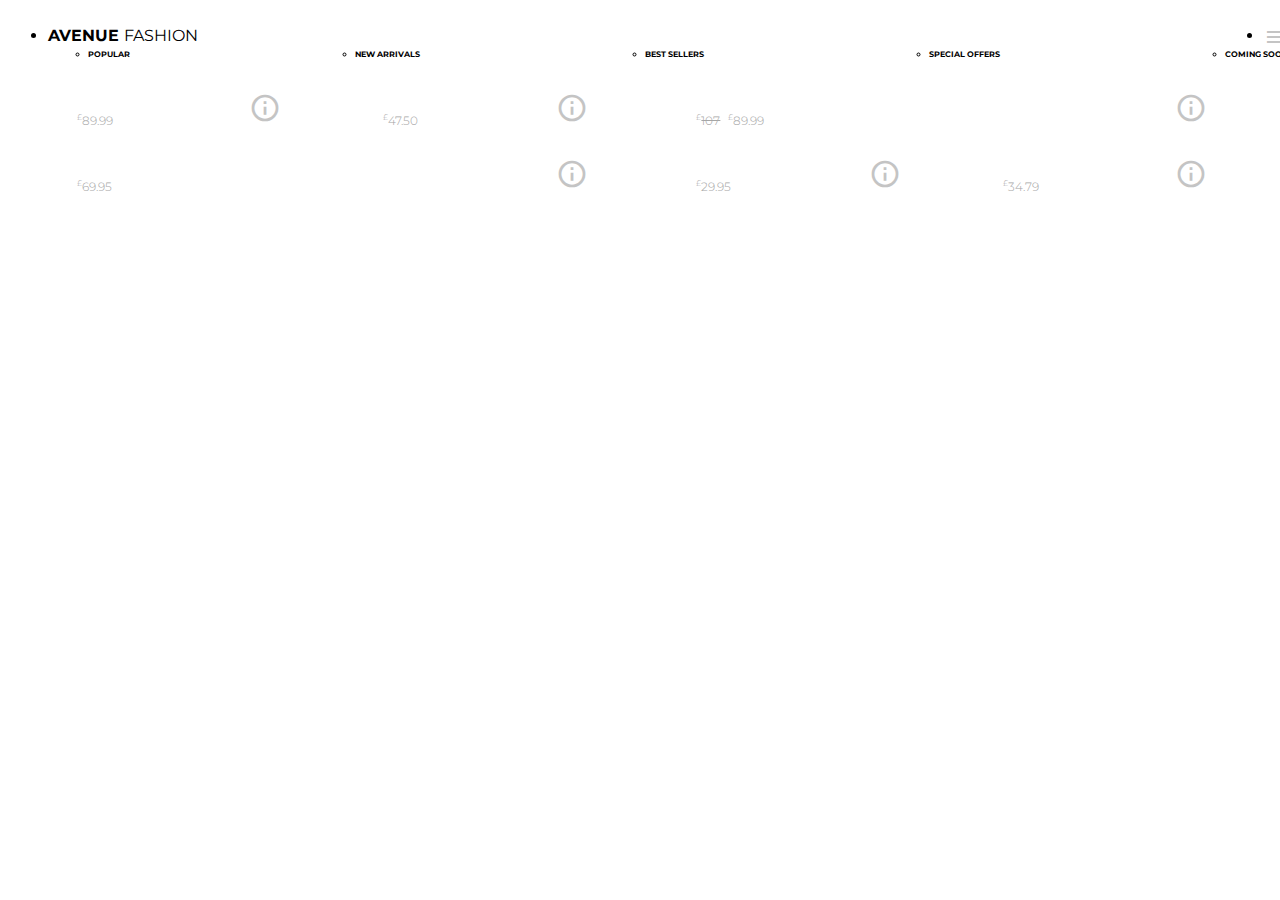
==== index.html @ 5ac28a59 "end of wednesday" ====
<!DOCTYPE html>
<html>

    <head>
        <meta charset="utf-8">
        <title>Responsive Navigation</title>
        <meta name="description" content="">
        <meta name="viewport" content="width=device-width, initial-scale=1">
        <link href="https://fonts.googleapis.com/css?family=Montserrat:300,400,700" rel="stylesheet"> 
        <link href="https://fonts.googleapis.com/icon?family=Material+Icons"
      rel="stylesheet">
        <link rel="stylesheet" href="css/normalize.css">
        <link rel="stylesheet" href="css/utils.css">
        <link rel="stylesheet" href="css/styles.css">
       
      </head>

    <body> 
      <nav class="control-strip">
             <ul class="icon-view">
               <li class="company-name">AVENUE <span>FASHION</span></li>
               <li><i class="material-icons">menu</i></li>
               <ul class="icon-view-links">
                 <li>POPULAR</li>
                 <li>NEW ARRIVALS</li>
                 <li>BEST SELLERS</li>
                 <li>SPECIAL OFFERS</li>
                 <li>COMING SOON</li>
               </ul>
             </ul>

             <ul class="list-view">
               <li class="company-name">AVENUE <span>FASHION</span></li>
               <li>MENS</li>
               <li>WOMENS</li>
               <li>THE BRANDS</li>
               <li>LOCAL STORES</li>
               <li>LOOK BOOK</li>
             </ul>
      </nav>

    
         
<main>
       
  
        <div class="feature-layout">
          <div class="feature">
            <aside class="grid-cell">
              <figure>
                
                <img src="img/small-4.jpg" alt="">
                <figcaption class="icons">
                  <p><span class="item-pound-sign">£</span>89.99</p>
                  <i class="material-icons">info_outline</i>

                </figcaption>
              </figure>
            </aside>
        
            <aside class="grid-cell">
              <figure>
                <img src="img/small-3.jpg" alt="">
                <figcaption class="icons">
                  <p><span class="item-pound-sign" >£</span>47.50</p>
                  <i class="material-icons">info_outline</i>
                </figcaption>
              </figure>
            </aside>
        
            <aside class="grid-cell x2">
              <figure>
                <img src="img/large-2.jpg" alt="">
                <figcaption class="icons">
                  <p><span class="item-pound-sign">£</span>69.95</p>
                  <i class="material-icons">info_outline</i>
                </figcaption>
              </figure>
            </aside>
          </div>

          <div class="feature">
            <aside class="grid-cell x2">
              <figure>
                <img src="img/large-1.jpg" alt="">
                <figcaption class="icons">
                  <p><span class="item-pound-sign">£</span><span class="item-strike-out">107</span><span class="item-pound-sign">£</span>89.99</p>
                  <i class="material-icons">info_outline</i>
                </figcaption>
              </figure>
            </aside>
              <aside class="grid-cell">
                <figure>
                  <img src="img/small-1.jpg" alt="">
                  <figcaption class="icons">
                    <p><span class="item-pound-sign">£</span>29.95</p>
                    <i class="material-icons">info_outline</i>
                  </figcaption>
                </figure>
              </aside>
          
              <aside class="grid-cell">
                <figure>
                  <img src="img/small-2.jpg" alt="">
                  <figcaption class="icons">
                    <p><span class="item-pound-sign">£</span>34.79</p>
                    <i class="material-icons">info_outline</i>
                  </figcaption>
                </figure>
              </aside>
          
            </div>
          
        </div>
</main>
<footer class="footer-grid">
  
  



</footer>
       
</body>

</html>
---- css/styles.css ----
body{
      font-size:100%;
      font-family: 'Montserrat', -apple-system,BlinkMacSystemFont,"Segoe UI",Roboto,Oxygen-Sans,Ubuntu,Cantarell,"Helvetica Neue",sans-serif;

      line-height: 1.5;
      height: 100%;

    
}
 /*
******************************************************************
                    TYPOGRAPHY
******************************************************************
*/
 
.material-icons{
    line-height: 0;
    vertical-align:middle;
    color:#c4c4c4;
}
 
 /*
******************************************************************
                           CONTROLS
******************************************************************
*/
.control-strip{
    position: fixed;
    top:0;
    left:0;
    width:100%;
    background-color:#fff;
    padding:0.5em;
    min-width:320px;
    z-index: 99999;
    user-select: none;
    border-bottom: 1 solid #000;
    font-weight: 700;
}
.icon-view{
    display:flex;
    justify-content: space-between;
    flex-wrap: wrap;

}
.icon-view-links{
    display: flex;
    justify-content: space-between;
    font-size: 0.5rem;
    width: 100%;

}
.icon-view-links li:hover{
    color:#00c8c8;
}
.company-name span{
    font-weight: 400;
}


.list-view{
    display:none;
}

 


 
 /*
******************************************************************
                       CSS GRID LAYOUT BASICS
******************************************************************
*/
main{
    padding:4rem 0.25rem;
}

.feature{
    display: grid;
    grid-template-columns: repeat(2 1fr);
    grid-column-gap: 0.625rem;
    grid-row-gap: 0.625rem;
    grid-row: auto auto;
    padding-bottom: 0.625rem;
    
}
.feature img{
    width:100%;
}

.grid-cell figure{
    position: relative;
}
.icons i{
    position: absolute;
    padding: 1.25rem 0.25rem;
    right:0%;
    top:0%;
    font-size: 2rem;
}
.icons p{
    position: absolute;
    top:0%;
    left:0%;
    padding: 0.70rem 0.5rem;
    color: #a6a6a6;
    font-size: 0.75rem;
    font-weight: 300;
}
.item-pound-sign{
    vertical-align: super;
    font-size: 0.5rem;
}
.item-strike-out{
    text-decoration: line-through;
    margin-right: .5rem;
}

.x2{
    grid-column:span 2;
}



@media (min-width: 680px ){
    .feature-layout{
        display:flex;
        justify-content: space-evenly;
    }
    .feature{
        flex: 0 1 48%;
        padding-bottom: 0;
    }
}
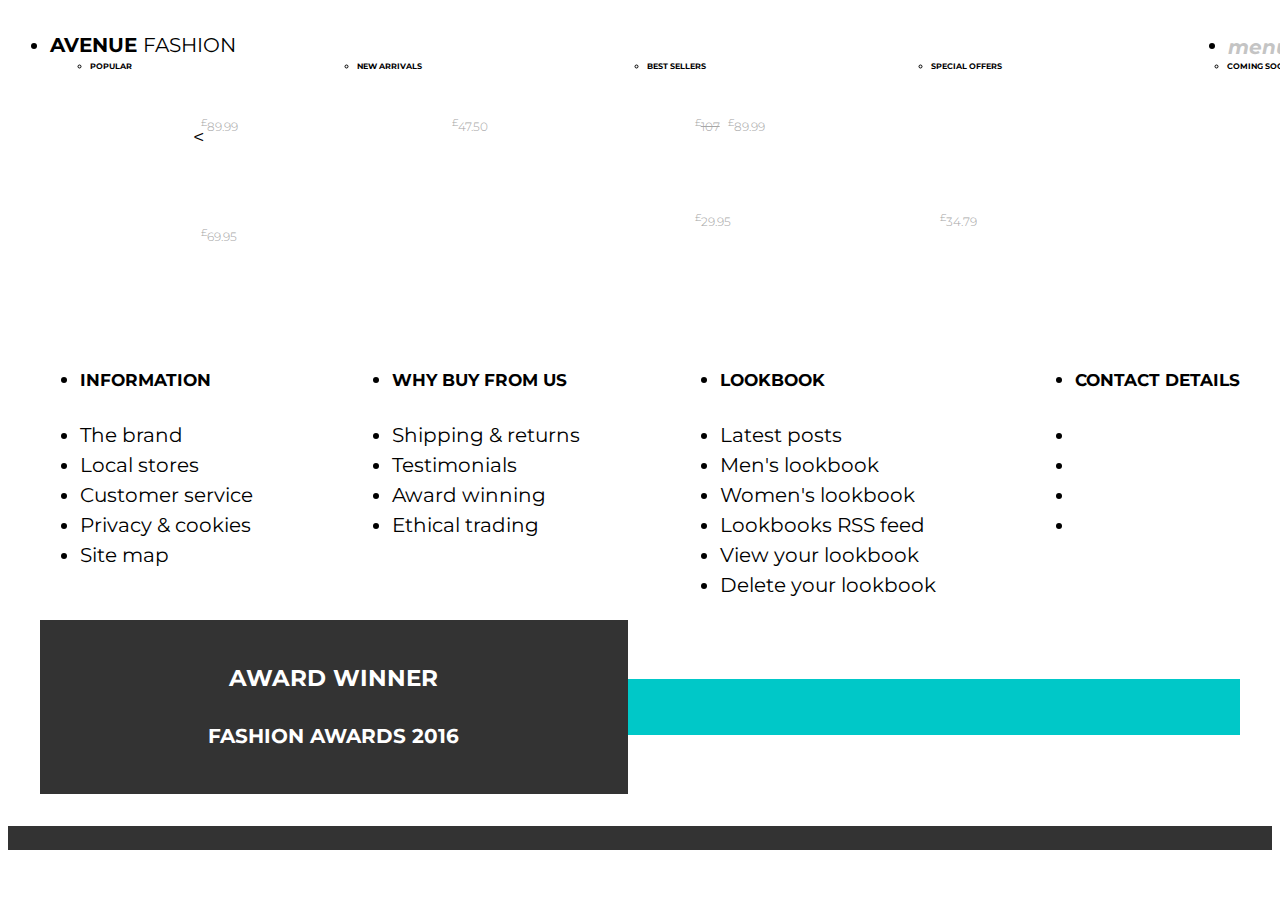
==== commit 1e0372ef: "thursday" ====
--- a/index.html
+++ b/index.html
@@ -3,12 +3,11 @@
 
     <head>
         <meta charset="utf-8">
-        <title>Responsive Navigation</title>
+        <title>Avenue Fashion</title>
         <meta name="description" content="">
         <meta name="viewport" content="width=device-width, initial-scale=1">
         <link href="https://fonts.googleapis.com/css?family=Montserrat:300,400,700" rel="stylesheet"> 
-        <link href="https://fonts.googleapis.com/icon?family=Material+Icons"
-      rel="stylesheet">
+        <script defer src="https://use.fontawesome.com/releases/v5.0.9/js/all.js" integrity="sha384-8iPTk2s/jMVj81dnzb/iFR2sdA7u06vHJyyLlAd4snFpCl/SnyUjRrbdJsw1pGIl" crossorigin="anonymous"></script>
         <link rel="stylesheet" href="css/normalize.css">
         <link rel="stylesheet" href="css/utils.css">
         <link rel="stylesheet" href="css/styles.css">
@@ -30,7 +29,7 @@
              </ul>
 
              <ul class="list-view">
-               <li class="company-name">AVENUE <span>FASHION</span></li>
+               <li class="company-name"><h1>AVENUE <span>FASHION</span></h1></li>
                <li>MENS</li>
                <li>WOMENS</li>
                <li>THE BRANDS</li>
@@ -39,7 +38,6 @@
              </ul>
       </nav>
 
-    
          
 <main>
        
@@ -51,8 +49,8 @@
                 
                 <img src="img/small-4.jpg" alt="">
                 <figcaption class="icons">
-                  <p><span class="item-pound-sign">£</span>89.99</p>
-                  <i class="material-icons">info_outline</i>
+                  <p><sup>£</sup>89.99</p>
+                  <<i class="fas fa-info-circle"></i>
 
                 </figcaption>
               </figure>
@@ -62,8 +60,8 @@
               <figure>
                 <img src="img/small-3.jpg" alt="">
                 <figcaption class="icons">
-                  <p><span class="item-pound-sign" >£</span>47.50</p>
-                  <i class="material-icons">info_outline</i>
+                  <p><sup>£</sup>47.50</p>
+                  <i class="fas fa-info-circle"></i>
                 </figcaption>
               </figure>
             </aside>
@@ -72,8 +70,8 @@
               <figure>
                 <img src="img/large-2.jpg" alt="">
                 <figcaption class="icons">
-                  <p><span class="item-pound-sign">£</span>69.95</p>
-                  <i class="material-icons">info_outline</i>
+                  <p><sup>£</sup>69.95</p>
+                  <i class="fas fa-info-circle"></i>
                 </figcaption>
               </figure>
             </aside>
@@ -84,8 +82,8 @@
               <figure>
                 <img src="img/large-1.jpg" alt="">
                 <figcaption class="icons">
-                  <p><span class="item-pound-sign">£</span><span class="item-strike-out">107</span><span class="item-pound-sign">£</span>89.99</p>
-                  <i class="material-icons">info_outline</i>
+                  <p><sup>£</sup><span class="item-strike-out">107</span><sup>£</sup>89.99</p>
+                  <i class="fas fa-info-circle"></i>
                 </figcaption>
               </figure>
             </aside>
@@ -93,8 +91,8 @@
                 <figure>
                   <img src="img/small-1.jpg" alt="">
                   <figcaption class="icons">
-                    <p><span class="item-pound-sign">£</span>29.95</p>
-                    <i class="material-icons">info_outline</i>
+                    <p><sup>£</sup>29.95</p>
+                    <i class="fas fa-info-circle"></i>
                   </figcaption>
                 </figure>
               </aside>
@@ -103,8 +101,8 @@
                 <figure>
                   <img src="img/small-2.jpg" alt="">
                   <figcaption class="icons">
-                    <p><span class="item-pound-sign">£</span>34.79</p>
-                    <i class="material-icons">info_outline</i>
+                    <p><sup>£</sup>34.79</p>
+                    <i class="fas fa-info-circle"></i>
                   </figcaption>
                 </figure>
               </aside>
@@ -113,12 +111,56 @@
           
         </div>
 </main>
-<footer class="footer-grid">
-  
-  
+<footer>
+    <nav class="footer-links">
+        <ul>
+          <li><h5>INFORMATION</h5></li>
+          <li>The brand</li>
+          <li>Local stores</li>
+          <li>Customer service</li>
+          <li>Privacy & cookies</li>
+          <li>Site map</li>
+        </ul>
+        <ul>
+          <li><h5>WHY BUY FROM US</h5></li>
+          <li>Shipping & returns</li>
+          <li>Testimonials</li>
+          <li>Award winning</li>
+          <li>Ethical trading</li>
+        </ul>
+        <ul>
+          <li><h5>LOOKBOOK</h5></li>
+          <li>Latest posts</li>
+          <li>Men's lookbook</li>
+          <li>Women's lookbook</li>
+          <li>Lookbooks RSS feed</li>
+          <li>View your lookbook</li>
+          <li>Delete your lookbook</li>
+        </ul>
+        <ul>
+          <li><h5>CONTACT DETAILS</h5></li>
+          <li></li>
+          <li></li>
+          <li></li>
+          <li></li>        
+        </ul>
+    </nav>
+    <div class="footer-boxes">
+      <div class="footer-award">
+        <h3>AWARD WINNER</h3>
+        <h4>FASHION AWARDS 2016</h4>
+      </div>
+      <div class="footer-social-media">
+        <i class="fab fa-facebook-f"></i>
+        <i class="fab fa-twitter"></i>
+        <i class="fab fa-instagram"></i>
+        <i class="fab fa-pinterest"></i>
+      </div>
+    </div>
 
-
-
+    <div class="footer-copywrite">
+      <p></p>
+    </div>
 </footer>
        
 </body>
--- a/css/styles.css
+++ b/css/styles.css
@@ -1,12 +1,9 @@
  
   body{
-      font-size:100%;
+      font-size:125%;
       font-family: 'Montserrat', -apple-system,BlinkMacSystemFont,"Segoe UI",Roboto,Oxygen-Sans,Ubuntu,Cantarell,"Helvetica Neue",sans-serif;
-
       line-height: 1.5;
       height: 100%;
-
-    
 }
  /*
 ******************************************************************
@@ -69,7 +66,7 @@
  
  /*
 ******************************************************************
-                       CSS GRID LAYOUT BASICS
+                            MAIN CONTENT
 ******************************************************************
 */
 main{
@@ -108,8 +105,7 @@
     font-size: 0.75rem;
     font-weight: 300;
 }
-.item-pound-sign{
-    vertical-align: super;
+.sub{
     font-size: 0.5rem;
 }
 .item-strike-out{
@@ -122,11 +118,74 @@
 }
 
 
+ /*
+******************************************************************
+                            FOOTER
+******************************************************************
+*/
+footer{
+    width:100%;
+    
+}
+
+.footer-links{
+    margin: 0 auto;
+    display:flex;
+    justify-content: space-between;
+    width:95%;
+}
+.footer-links li{
+
+}
+.footer-boxes{
+    display:flex;
+    align-items: center;
+    justify-content: space-between;
+    width:95%;
+    margin: 0 auto;
+
+}
+.footer-award{
+    text-align: center;
+    background-color: #333333;
+    color:white;
+    width:48%;
+    padding: 1rem;
+
+
+}
+.footer-social-media{
+    background-color: #00c8c8;
+    color:white;
+    width:48%;
+    text-align: center;
+    padding:1.75rem;
+}
+
+.footer-copywrite{
+    margin-top: 2rem;
+    width:100%;
+    height:1.5rem;
+    background-color: #333;
+}
+
+
+
+
+
+
+
+ /*
+******************************************************************
+                            MEDIA QUERY
+******************************************************************
+*/
 
 @media (min-width: 680px ){
     .feature-layout{
         display:flex;
         justify-content: space-evenly;
+        margin: 0 10vw;
     }
     .feature{
         flex: 0 1 48%;
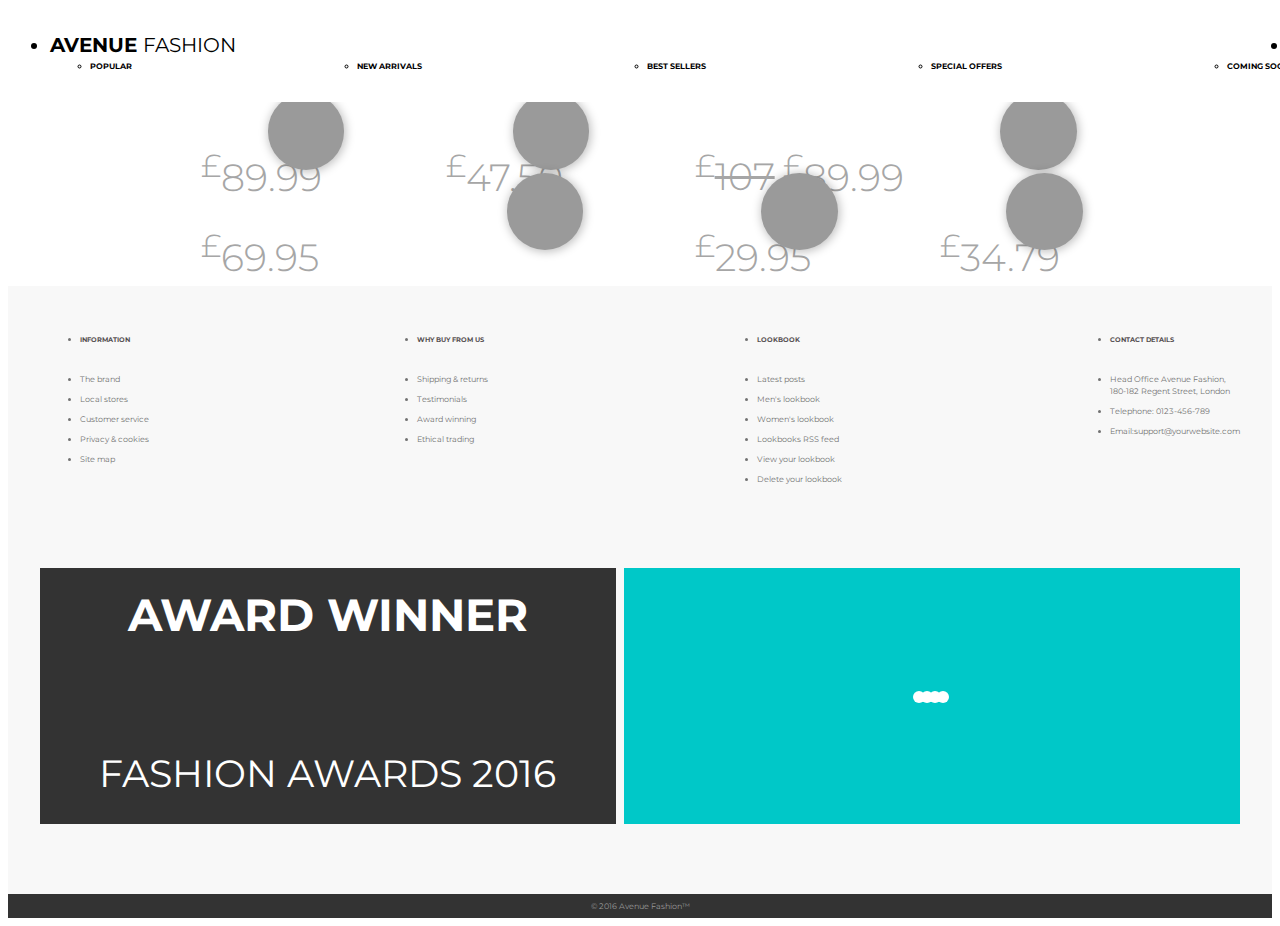
==== commit c14ce01e: "some large main" ====
--- a/index.html
+++ b/index.html
@@ -18,7 +18,8 @@
       <nav class="control-strip">
              <ul class="icon-view">
                <li class="company-name">AVENUE <span>FASHION</span></li>
-               <li><i class="material-icons">menu</i></li>
+               <li><i class="fas fa-bars"></i>
+               </li>
                <ul class="icon-view-links">
                  <li>POPULAR</li>
                  <li>NEW ARRIVALS</li>
@@ -28,20 +29,36 @@
                </ul>
              </ul>
 
-             <ul class="list-view">
-               <li class="company-name"><h1>AVENUE <span>FASHION</span></h1></li>
-               <li>MENS</li>
-               <li>WOMENS</li>
-               <li>THE BRANDS</li>
-               <li>LOCAL STORES</li>
-               <li>LOOK BOOK</li>
-             </ul>
+             <div class="lg-header">
+               <ul>
+                <li class="company-name"><h1>AVENUE <span>FASHION</span></h1></li>
+                <li>MENS</li>
+                <li>WOMENS</li>
+                <li>THE BRANDS</li>
+                <li>LOCAL STORES</li>
+                <li>LOOK BOOK</li>
+              </ul>
+
+              <h1>AVE</h1>
+              <a href="#">SHOP MEN's COLLECTION</a>
+             </div>
       </nav>
 
          
 <main>
        
-  
+        <div class="lg-view-links">
+          <ul>
+            <li>POPULAR</li>
+            <li>NEW ARRIVALS</li>
+            <li>BEST SELLERS</li>
+            <li>SPECIAL OFFERS</li>
+            <li>COMING SOON</li>  
+            
+          </ul>
+
+
+        </div>
         <div class="feature-layout">
           <div class="feature">
             <aside class="grid-cell">
@@ -50,8 +67,9 @@
                 <img src="img/small-4.jpg" alt="">
                 <figcaption class="icons">
                   <p><sup>£</sup>89.99</p>
-                  <<i class="fas fa-info-circle"></i>
-
+                  <div>
+                    <i class="fas fa-info-circle"></i>
+                  </div>
                 </figcaption>
               </figure>
             </aside>
@@ -61,7 +79,9 @@
                 <img src="img/small-3.jpg" alt="">
                 <figcaption class="icons">
                   <p><sup>£</sup>47.50</p>
-                  <i class="fas fa-info-circle"></i>
+                  <div>
+                    <i class="fas fa-info-circle"></i>
+                  </div>  
                 </figcaption>
               </figure>
             </aside>
@@ -71,7 +91,9 @@
                 <img src="img/large-2.jpg" alt="">
                 <figcaption class="icons">
                   <p><sup>£</sup>69.95</p>
-                  <i class="fas fa-info-circle"></i>
+                  <div>
+                    <i class="fas fa-info-circle"></i>
+                  </div>
                 </figcaption>
               </figure>
             </aside>
@@ -83,7 +105,9 @@
                 <img src="img/large-1.jpg" alt="">
                 <figcaption class="icons">
                   <p><sup>£</sup><span class="item-strike-out">107</span><sup>£</sup>89.99</p>
-                  <i class="fas fa-info-circle"></i>
+                  <div>
+                    <i class="fas fa-info-circle"></i>
+                  </div>
                 </figcaption>
               </figure>
             </aside>
@@ -92,7 +116,9 @@
                   <img src="img/small-1.jpg" alt="">
                   <figcaption class="icons">
                     <p><sup>£</sup>29.95</p>
-                    <i class="fas fa-info-circle"></i>
+                    <div>
+                      <i class="fas fa-info-circle"></i>
+                    </div>
                   </figcaption>
                 </figure>
               </aside>
@@ -102,7 +128,9 @@
                   <img src="img/small-2.jpg" alt="">
                   <figcaption class="icons">
                     <p><sup>£</sup>34.79</p>
-                    <i class="fas fa-info-circle"></i>
+                    <div>
+                      <i class="fas fa-info-circle"></i>
+                    </div>
                   </figcaption>
                 </figure>
               </aside>
@@ -118,12 +146,12 @@
           <li>The brand</li>
           <li>Local stores</li>
           <li>Customer service</li>
-          <li>Privacy & cookies</li>
+          <li>Privacy &amp; cookies</li>
           <li>Site map</li>
         </ul>
         <ul>
           <li><h5>WHY BUY FROM US</h5></li>
-          <li>Shipping & returns</li>
+          <li>Shipping &amp; returns</li>
           <li>Testimonials</li>
           <li>Award winning</li>
           <li>Ethical trading</li>
@@ -137,12 +165,11 @@
           <li>View your lookbook</li>
           <li>Delete your lookbook</li>
         </ul>
-        <ul>
+        <ul class="contact-info-list">
           <li><h5>CONTACT DETAILS</h5></li>
-          <li></li>
-          <li></li>
-          <li></li>
-          <li></li>        
+          <li>Head Office Avenue Fashion,<br/> 180-182 Regent Street, London</li>
+          <li>Telephone: 0123-456-789</li>
+          <li>Email:support@yourwebsite.com</li>      
         </ul>
     </nav>
     <div class="footer-boxes">
@@ -150,16 +177,16 @@
         <h3>AWARD WINNER</h3>
         <h4>FASHION AWARDS 2016</h4>
       </div>
-      <div class="footer-social-media">
-        <i class="fab fa-facebook-f"></i>
-        <i class="fab fa-twitter"></i>
-        <i class="fab fa-instagram"></i>
-        <i class="fab fa-pinterest"></i>
-      </div>
+      <ul class="footer-social-media">
+          <li><i class="fab fa-facebook-f"></i></li>
+          <li><i class="fab fa-twitter"></i></li>
+          <li><i class="fab fa-instagram"></i></li>
+          <li><i class="fab fa-pinterest"></i></li>
+      </ul>
     </div>
 
     <div class="footer-copywrite">
-      <p></p>
+      <p> &copy; 2016 Avenue Fashion&trade; </p>
     </div>
 </footer>
        
--- a/css/styles.css
+++ b/css/styles.css
@@ -56,7 +56,7 @@
 }
 
 
-.list-view{
+.lg-header, .lg-view-links{
     display:none;
 }
 
@@ -89,12 +89,18 @@
 .grid-cell figure{
     position: relative;
 }
-.icons i{
+.icons > div{
     position: absolute;
-    padding: 1.25rem 0.25rem;
-    right:0%;
-    top:0%;
-    font-size: 2rem;
+    height: 6vw;
+    width: 6vw;
+    line-height: 6vw;
+    font-size: 6vw;
+    right:2.5%;
+    top:2.5%;
+    box-shadow: 1px 1px 10px 1px rgba(0,0,0,0.25);
+    border-radius: 50%;
+    background-color: #9a9a9a;
+    color: white;
 }
 .icons p{
     position: absolute;
@@ -102,10 +108,11 @@
     left:0%;
     padding: 0.70rem 0.5rem;
     color: #a6a6a6;
-    font-size: 0.75rem;
+    font-size: 3vw;
     font-weight: 300;
-}
-.sub{
+    
+}
+.sup{
     font-size: 0.5rem;
 }
 .item-strike-out{
@@ -125,7 +132,7 @@
 */
 footer{
     width:100%;
-    
+    background-color: #f8f8f8;
 }
 
 .footer-links{
@@ -133,8 +140,17 @@
     display:flex;
     justify-content: space-between;
     width:95%;
+    padding: 1rem 0;
+    
+}
+.footer-links h5{
+    color:#575153;
+    padding-bottom: 0.5rem;
 }
 .footer-links li{
+    color:#727272;
+    padding-bottom: 0.5rem;
+    font-size: 0.5rem;
 
 }
 .footer-boxes{
@@ -145,21 +161,32 @@
     margin: 0 auto;
 
 }
+.footer-award, .footer-social-media{
+    color:white;
+    height: 20vw;
+    width:48%;
+    font-size: 3vw;
+    display: flex;
+    align-items: center;
+    justify-content: center;
+}
+
+h3{
+    font-weight: 700;
+}
+h4{
+    font-weight: 400;
+}
 .footer-award{
-    text-align: center;
+    flex-direction: column;
     background-color: #333333;
-    color:white;
-    width:48%;
-    padding: 1rem;
-
-
-}
+}
+
 .footer-social-media{
     background-color: #00c8c8;
-    color:white;
-    width:48%;
-    text-align: center;
-    padding:1.75rem;
+}
+.footer-social-media li{
+    margin-left:0.5rem;
 }
 
 .footer-copywrite{
@@ -167,6 +194,12 @@
     width:100%;
     height:1.5rem;
     background-color: #333;
+    color:#999;
+}
+.footer-copywrite p{
+    text-align: center;
+    font-size: 0.5rem;
+    padding-top: 0.40rem;
 }
 
 
